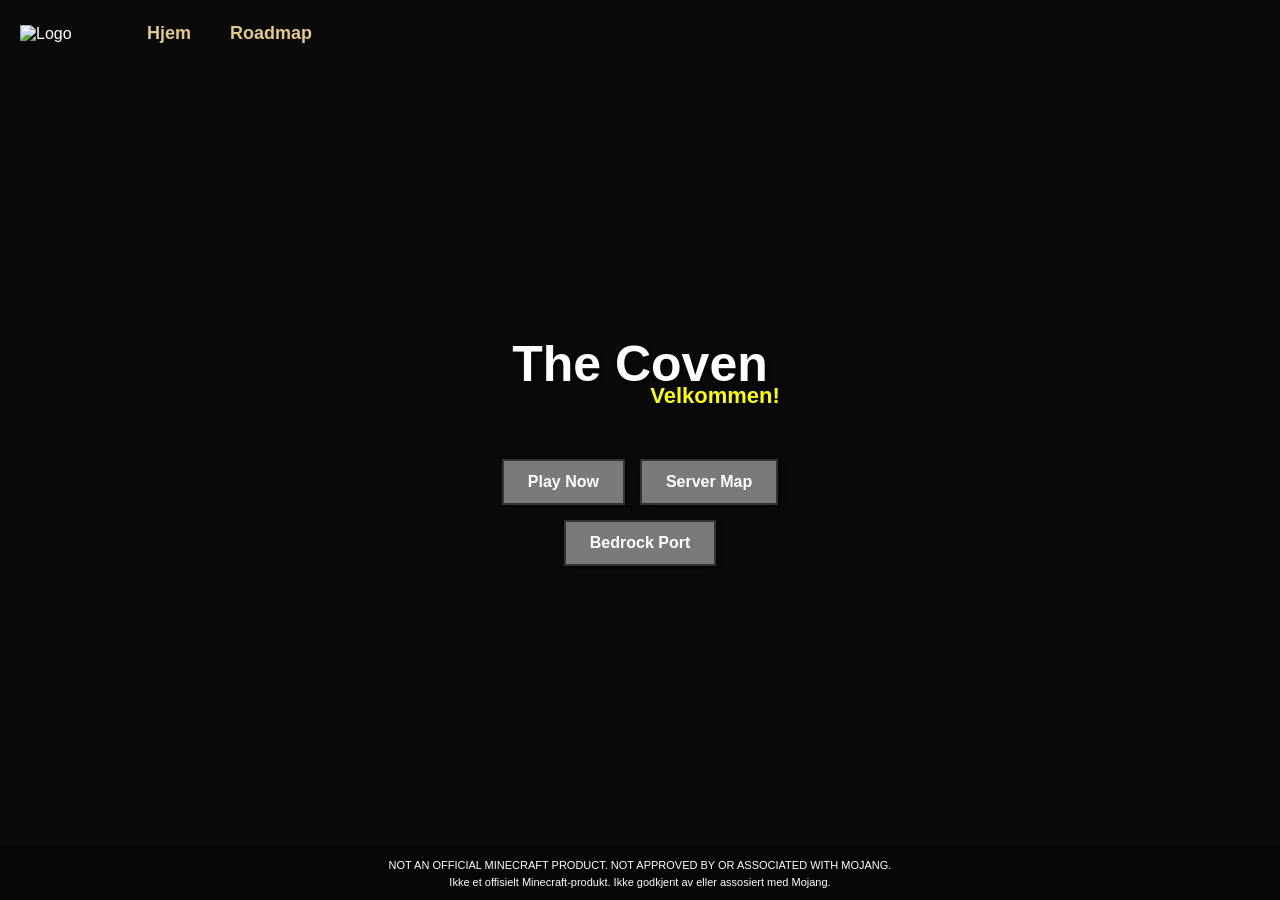
==== index.html @ a26a07d8 "Update and rename hjem.html to index.html" ====
<!DOCTYPE html>
<html lang="no">
<head>
    <meta charset="UTF-8">
    <link rel="stylesheet" href="style.css">
    <link rel="stylesheet" href="noscroll.css">
</head>
<body>  

<div class="navbar">
  <img src="https://github.com/MikaelGrinnbo/The-Coven_Resources/releases/download/img/THE_COVENframe.webp" alt="Logo" class="logo-img" width="100px" height="auto">
  <a href="index.html" class="nav-button">Hjem</a>
  <a href="roadmap.html" class="nav-button">Roadmap</a>
</div>

<div class="hero-container">
  <div class="hero-overlay"></div>

  <div class="hero-content">
    <h1 class="hero-title">The Coven</h1>
    <div class="hero-splash">Velkommen!</div>
    
    <div class="button-group">
      <div class="top-buttons">
        <button class="copy-btn" id="ipButton" onclick="copyIP()">Play Now</button>
        <a href="http://185.206.150.88:13352/" target="_blank" class="map-btn">Server Map</a>
      </div>
      <button class="copy-btn" id="bedrockPortButton" onclick="copyBedrockPort()">Bedrock Port</button>
    </div>
  </div>

  <div class="mc-footer-disclaimer">
    NOT AN OFFICIAL MINECRAFT PRODUCT. NOT APPROVED BY OR ASSOCIATED WITH MOJANG.<br>
    Ikke et offisielt Minecraft-produkt. Ikke godkjent av eller assosiert med Mojang.
  </div>
</div>
<script src="funksjoner.js"></script>
</body>
</html>
---- style.css ----
@view-transition {
  navigation: auto;
}

/* Valgfritt: Bestem hvor lang tid fade-effekten skal ta */
::view-transition-old(root),
::view-transition-new(root) {
  animation-duration: 0.3s;
}

/* Navigasjonsmeny */
.navbar {
  position: absolute;
  top: 0;
  left: 0;
  background-color: transparent;
  padding: 15px 20px;
  display: flex;
  flex-wrap: wrap;
  align-items: center;
  justify-content: center;
  gap: 15px;
  border-bottom: none;
  box-shadow: none;
  z-index: 10; /* Sikrer at den ligger over overlay og bakgrunn */
}

.logo-img{
  pointer-events: none; /* Gjør at musen "går rett igjennom" bildet uten å trigge noe */
  transform: none !important;
}

/*kommentert bort for å isten bruke design til minecraft knappene.*/
.nav-button {
background-color: transparent;
  color: #E2C889;
  border: none;
  padding: 8px 12px;
  font-size: 18px;
  font-weight: bold;
  text-decoration: none;
  cursor: pointer;
  display: inline-block;
  box-shadow: none;
  transition: transform 0.2s ease, color 0.2s ease;
  will-change: transform;
}

.nav-button:hover {
background: transparent !important;
  background-color: transparent !important;
  border: none !important;
  color: #ffffff;
  transform: scale(1.15);
}

/* Klasse for å markere den siden man er på */
.nav-button.active {
  background-color: #E2C889;
  color: #1a1a1a;
  border-color: #E2C889;
}

  .hero-container {
    position: relative;
    width: 100%;
    height: 100vh;
    background-image: url('https://github.com/MikaelGrinnbo/TexturePacks/releases/download/img/Kopi.av.2026-08-23_23.39.19.png?'); 
    background-size: cover;
    background-position: center;
    background-repeat: no-repeat;
    
    display: flex;
    flex-direction: column;
    justify-content: center;
    align-items: center;
  }

  /*Gjør bakgrundsbildet mørkere*/
  .hero-overlay {
    position: absolute;
    top: 0;
    left: 0;
    width: 100%;
    height: 100%;
    background-color: rgba(0, 0, 0, 0.6);
    z-index: 1;
  }

  .hero-content {
    position: relative;
    z-index: 2;
    text-align: center;
  }

  .hero-title {
    color: white;
    font-size: 50px;
    font-weight: bold;
    margin: 0;
    text-shadow: 2px 2px 5px rgba(0,0,0,0.8);
  }

  .hero-splash {
    color: #ffff00;
    font-size: 22px;
    font-weight: bold;
    margin-top: -10px;
    margin-left: 150px;
    margin-bottom: 50px;
    text-shadow: 2px 2px 4px rgba(0,0,0,0.8);
    animation: splash-pulse 0.6s infinite alternate;
  }

  @keyframes splash-pulse {
    0% { transform: rotate(-15deg) scale(1); }
    100% { transform: rotate(-15deg) scale(1.15); }
  }

  .button-group {
    display: flex;
    flex-direction: column;
    gap: 15px;
    justify-content: center;
    align-items: center;
  }

  .top-buttons {
    display: flex;
    gap: 15px;
    justify-content: center;
    align-items: center;
  }

  .copy-btn, .map-btn {
    background-color: #7a7a7a;
    color: white;
    font-family: Arial, sans-serif;
    font-size: 16px;
    font-weight: bold;
    padding: 12px 24px;
    border: 2px solid #333;
    cursor: pointer;
    box-shadow: 2px 2px 5px rgba(0,0,0,0.6);
    transition: background-color 0.2s, font-size 0.2s;
    text-decoration: none;
    display: inline-block;
    text-align: center;
  }

  /*Fargebytte når man holder mus over knapp*/
  .copy-btn:hover, .map-btn:hover {
    background-color: #8f8f8f;
  }

  .mc-footer-disclaimer {
    position: absolute;
    bottom: 0;
    left: 0;
    width: 100%;
    background-color: rgba(0, 0, 0, 0.4);
    color: #ffffff;
    font-size: 11px;
    padding: 10px 15px;
    box-sizing: border-box;
    z-index: 2;
    text-align: center;
    line-height: 1.5;
  }

  /*fargen på sidene*/
  body {
    margin: 0;
    padding: 0px;
    font-family: Arial, sans-serif;
    background-color: #1a1a1a;
    color: #ffffff;
  }

  .roadmap-container {
    max-width: 1200px;
    margin: 140px auto 40px auto;
    padding: 0 20px;
    display: flex;
    flex-direction: column;
    gap: 30px;
  }

  .roadmap-header {
    text-align: center;
    font-size: 32px;
    font-weight: bold;
    margin-bottom: 20px;
    color: #E2C889;
    text-shadow: 2px 2px 4px rgba(0,0,0,0.8);
  }

  .roadmap-card {
    background-color: #2b2b2b;
    border: 2px solid #444;
    border-radius: 8px;
    display: flex;
    flex-direction: row;
    align-items: center;
    overflow: hidden;
    box-shadow: 0 4px 8px rgba(0,0,0,0.5);
  }

  .roadmap-card:nth-child(even) {
    flex-direction: row-reverse;
  }

  .roadmap-image-container {
    flex: 1;
    min-width: 300px;
    max-width: 450px;
    height: 250px;
    overflow: hidden;
    background-color: #111;
    padding: 0; /* Fjernet padding slik at bildet fyller hele rommet */
    box-sizing: border-box;
  }

  .roadmap-image-container img {
    width: 100%;
    height: 100%;
    object-fit: cover;
    display: block;
    
    /* Grå ramme som matcher kortets ellers mørke stil */
    border: 3px solid #555; 
    box-sizing: border-box;
  }

  .roadmap-content {
    flex: 2;
    padding: 25px;
  }

  .roadmap-month {
    font-size: 24px;
    font-weight: bold;
    color: #E2C889;
    margin-bottom: 10px;
  }

  .roadmap-description {
    font-size: 16px;
    line-height: 1.6;
    color: #dddddd;
    margin: 0;
  }

  @media (max-width: 768px) {
    .roadmap-card, .roadmap-card:nth-child(even) {
      flex-direction: column;
    }
    .roadmap-image-container {
      max-width: 100%;
      height: 200px;
    }
  }
---- noscroll.css ----
body, html {
    margin: 0;
    padding: 0;
    height: 100%;
    font-family: Arial, sans-serif;
    overflow: hidden;
  }
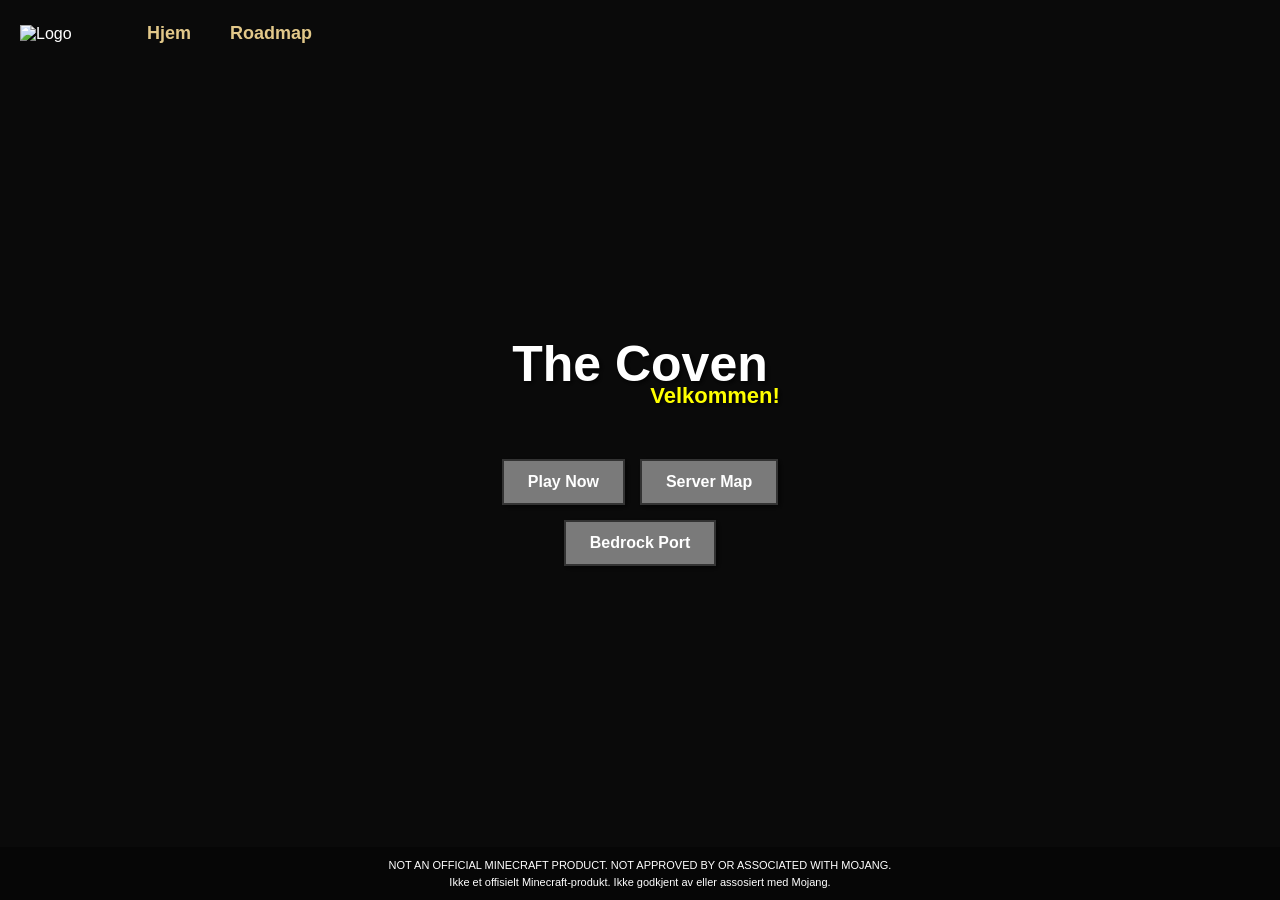
==== commit 25f86446: "Add class to html tag for index page" ====
--- a/index.html
+++ b/index.html
@@ -1,16 +1,17 @@
 <!DOCTYPE html>
-<html lang="no">
+<html lang="no" class="index-page">
 <head>
+    <meta name="viewport" content="width=device-width, initial-scale=1">
     <meta charset="UTF-8">
     <link rel="stylesheet" href="style.css">
     <link rel="stylesheet" href="noscroll.css">
 </head>
-<body>  
+<body class="index-body">  
 
 <div class="navbar">
   <img src="https://github.com/MikaelGrinnbo/The-Coven_Resources/releases/download/img/THE_COVENframe.webp" alt="Logo" class="logo-img" width="100px" height="auto">
-  <a href="index.html" class="nav-button">Hjem</a>
-  <a href="roadmap.html" class="nav-button">Roadmap</a>
+<a href="index.html" class="nav-button" data-direction="right">Hjem</a>
+  <a href="roadmap.html" class="nav-button" data-direction="left">Roadmap</a>
 </div>
 
 <div class="hero-container">
@@ -23,7 +24,7 @@
     <div class="button-group">
       <div class="top-buttons">
         <button class="copy-btn" id="ipButton" onclick="copyIP()">Play Now</button>
-        <a href="http://185.206.150.88:13352/" target="_blank" class="map-btn">Server Map</a>
+        <a href="map.html" class="map-btn">Server Map</a>
       </div>
       <button class="copy-btn" id="bedrockPortButton" onclick="copyBedrockPort()">Bedrock Port</button>
     </div>
--- a/style.css
+++ b/style.css
@@ -8,25 +8,28 @@
 ::view-transition-new(root) {
   animation-duration: 0.3s;
 }
-
 /* Navigasjonsmeny */
 .navbar {
   position: absolute;
   top: 0;
   left: 0;
   background-color: transparent;
-  padding: 15px 20px;
+  padding: clamp(8px, 1.5vw, 15px) clamp(10px, 2vw, 20px);
   display: flex;
   flex-wrap: wrap;
   align-items: center;
   justify-content: center;
-  gap: 15px;
+  gap: clamp(6px, 1.5vw, 15px);
+  max-width: 100%;
+  box-sizing: border-box;
   border-bottom: none;
   box-shadow: none;
   z-index: 10; /* Sikrer at den ligger over overlay og bakgrunn */
 }
 
 .logo-img{
+  width: clamp(60px, 8vw, 100px);
+  height: auto;
   pointer-events: none; /* Gjør at musen "går rett igjennom" bildet uten å trigge noe */
   transform: none !important;
 }
@@ -36,8 +39,8 @@
 background-color: transparent;
   color: #E2C889;
   border: none;
-  padding: 8px 12px;
-  font-size: 18px;
+  padding: clamp(5px, 0.8vw, 8px) clamp(7px, 1vw, 12px);
+  font-size: clamp(14px, 1.5vw, 18px);
   font-weight: bold;
   text-decoration: none;
   cursor: pointer;
@@ -63,9 +66,13 @@
 }
 
   .hero-container {
-    position: relative;
-    width: 100%;
-    height: 100vh;
+    position: fixed;
+    inset: 0;
+    width: auto;
+    height: auto;
+    min-height: 0;
+    box-sizing: border-box;
+    overflow: hidden;
     background-image: url('https://github.com/MikaelGrinnbo/TexturePacks/releases/download/img/Kopi.av.2026-08-23_23.39.19.png?'); 
     background-size: cover;
     background-position: center;
@@ -178,6 +185,26 @@
     color: #ffffff;
   }
 
+  .index-body {
+    position: fixed;
+    inset: 0;
+    width: 100%;
+    height: 100svh;
+    overflow: hidden;
+    overscroll-behavior: none;
+    touch-action: none;
+  }
+
+  .index-body .hero-container {
+    height: 100svh;
+  }
+
+  .index-page {
+    height: 100%;
+    overflow: hidden;
+    overscroll-behavior: none;
+  }
+
   .roadmap-container {
     max-width: 1200px;
     margin: 140px auto 40px auto;
@@ -252,7 +279,71 @@
     margin: 0;
   }
 
+  .map-body {
+    overflow: hidden;
+  }
+
+  .map-page {
+    display: flex;
+    flex-direction: column;
+    width: 100%;
+    height: 100vh;
+    padding: 90px 20px 20px;
+    box-sizing: border-box;
+    background: #1a1a1a;
+  }
+
+  .map-header {
+    flex: 0 0 auto;
+    display: flex;
+    align-items: center;
+    justify-content: center;
+    gap: 16px;
+    margin: 0 0 12px;
+  }
+
+  .map-header h1 {
+    margin: 0;
+    color: #E2C889;
+    font-size: 28px;
+    text-align: center;
+  }
+
+  .performance-btn {
+    padding: 8px 14px;
+    font-size: 13px;
+  }
+
+  .map-page iframe {
+    flex: 1 1 auto;
+    width: 100%;
+    min-height: 0;
+    border: 2px solid #444;
+    background: #111;
+    contain: strict;
+  }
+
+  .map-fallback {
+    flex: 0 0 auto;
+    padding: 12px;
+    color: #ffffff;
+    text-align: center;
+  }
+
+  .map-fallback p {
+    margin: 0 0 8px;
+  }
+
   @media (max-width: 768px) {
+    .map-header {
+      flex-wrap: wrap;
+      gap: 8px;
+    }
+
+    .map-header h1 {
+      font-size: 24px;
+    }
+
     .roadmap-card, .roadmap-card:nth-child(even) {
       flex-direction: column;
     }
@@ -260,4 +351,4 @@
       max-width: 100%;
       height: 200px;
     }
-  }+  }
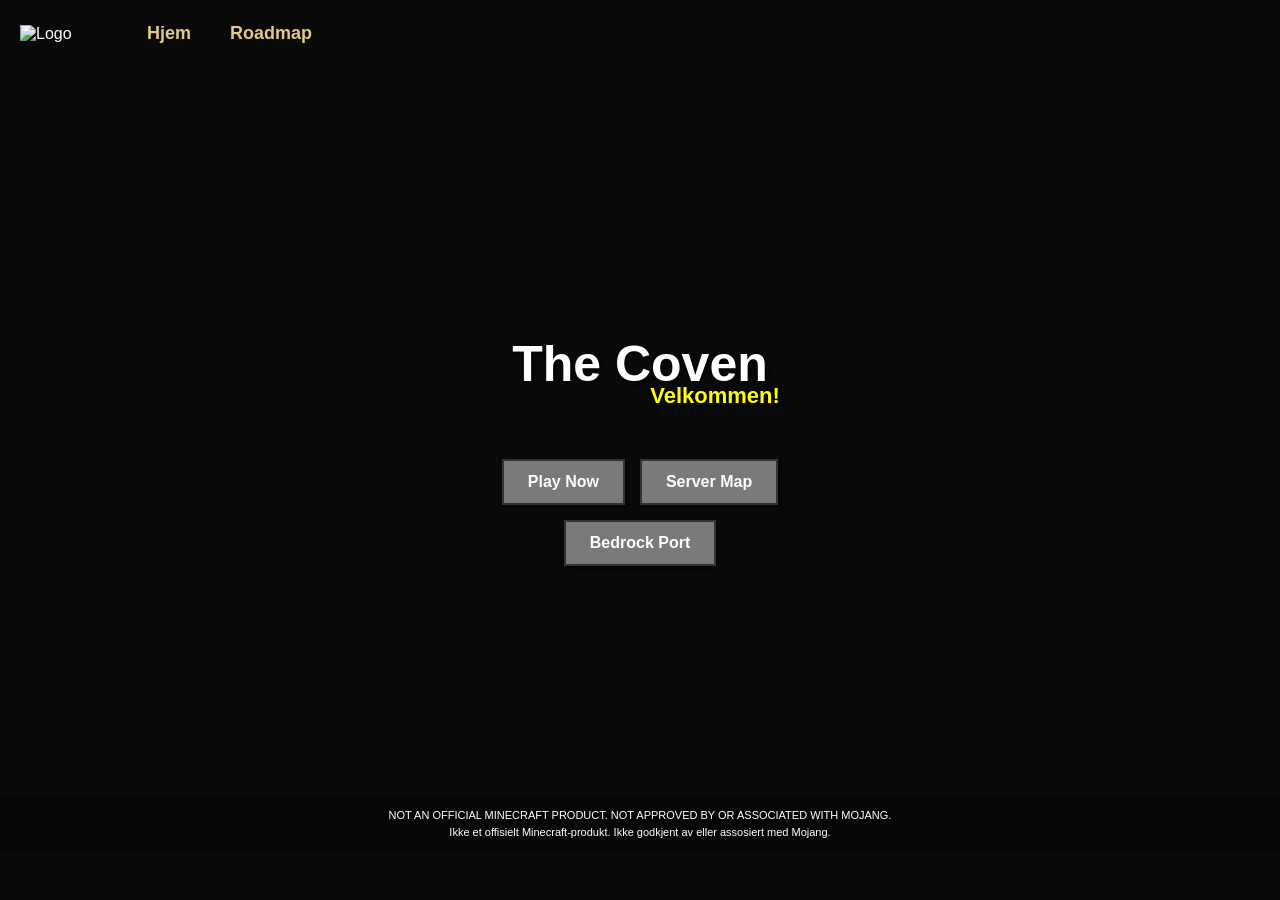
==== commit 7a687986: "Fix HTML formatting and remove unnecessary tags" ====
--- a/index.html
+++ b/index.html
@@ -4,7 +4,6 @@
     <meta name="viewport" content="width=device-width, initial-scale=1">
     <meta charset="UTF-8">
     <link rel="stylesheet" href="style.css">
-    <link rel="stylesheet" href="noscroll.css">
 </head>
 <body class="index-body">  
 
--- a/style.css
+++ b/style.css
@@ -1,4 +1,10 @@
-
+body, html {
+  margin: 0;
+  padding: 0;
+  font-family: Arial, sans-serif;
+  background-color: #1a1a1a;
+  color: #ffffff;
+}
 @view-transition {
   navigation: auto;
 }
@@ -161,20 +167,30 @@
     background-color: #8f8f8f;
   }
 
+/* Standard oppførsel (når mobilen holdes vanlig/stående) */
+.mc-footer-disclaimer {
+  position: fixed;
+  bottom: 50px; /* Skyver teksten opp forbi blindsonen til Google Sites */
+  left: 0;
+  width: 100%;
+  background-color: rgba(0, 0, 0, 0.4);
+  color: #ffffff;
+  font-size: 11px;
+  padding: 10px 15px;
+  box-sizing: border-box;
+  z-index: 100;
+  text-align: center;
+  line-height: 1.5;
+}
+
+/* Egen regel NÅR skjermen er lavere enn 500 piksler (Landskapsmodus) */
+@media (max-height: 500px) {
   .mc-footer-disclaimer {
-    position: absolute;
-    bottom: 0;
-    left: 0;
-    width: 100%;
-    background-color: rgba(0, 0, 0, 0.4);
-    color: #ffffff;
-    font-size: 11px;
-    padding: 10px 15px;
-    box-sizing: border-box;
-    z-index: 2;
-    text-align: center;
-    line-height: 1.5;
-  }
+    bottom: 0; /* Legger den helt ned til kanten igjen */
+    padding: 4px 15px; /* Gjør selve det svarte båndet smalere */
+    font-size: 9px; /* Gjør teksten mindre så den tar mindre plass */
+  }
+}
 
   /*fargen på sidene*/
   body {
@@ -189,14 +205,14 @@
     position: fixed;
     inset: 0;
     width: 100%;
-    height: 100svh;
+    height: 100%;
     overflow: hidden;
     overscroll-behavior: none;
     touch-action: none;
   }
 
   .index-body .hero-container {
-    height: 100svh;
+    height: 100%;
   }
 
   .index-page {
